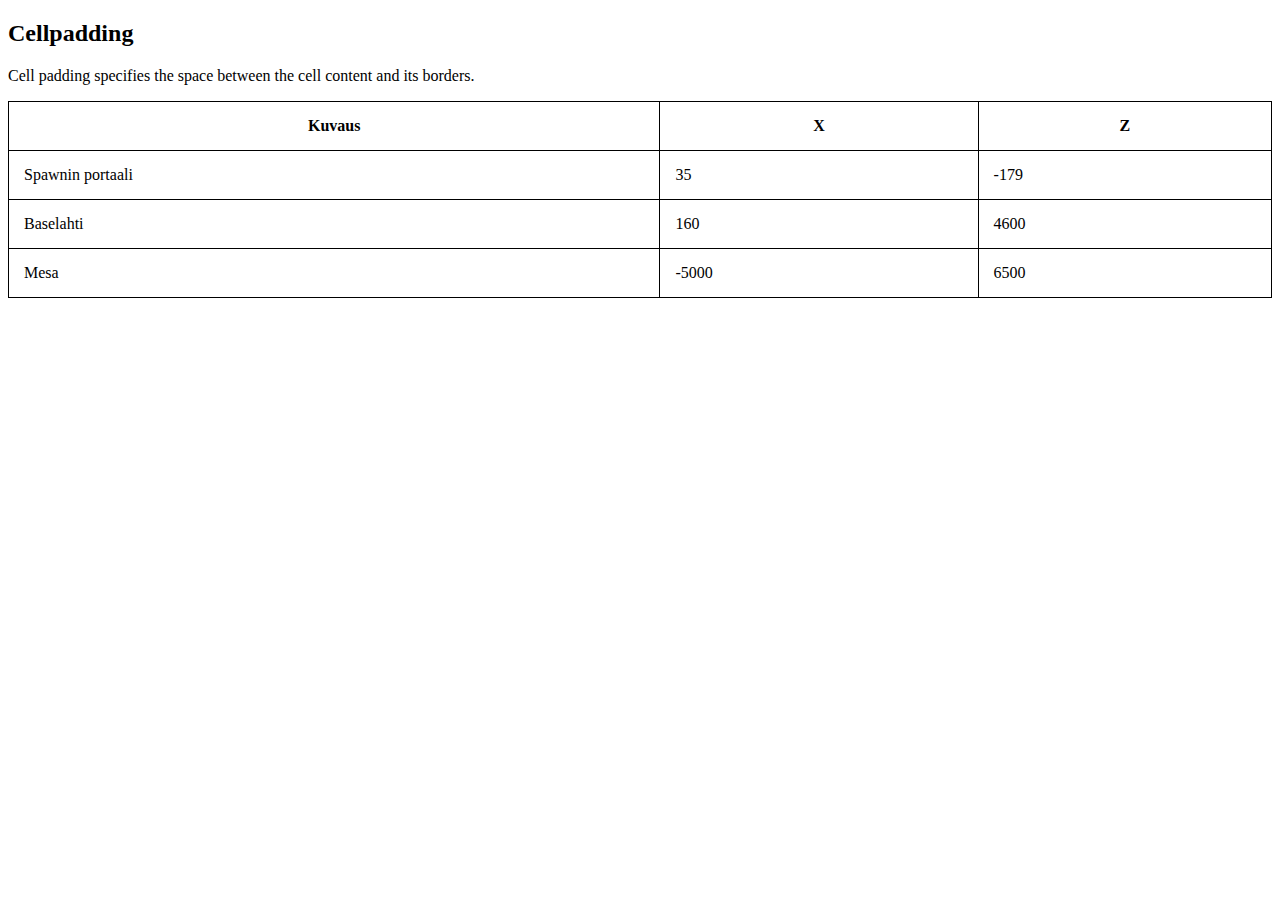
==== mine/index.html @ 124a974f "Create files" ====
<!DOCTYPE html>
<html>
<head>
<style>
table, th, td {
  border: 1px solid black;
  border-collapse: collapse;
}
th, td {
  padding: 15px;
}
</style>
</head>
<body>

<h2>Cellpadding</h2>
<p>Cell padding specifies the space between the cell content and its borders.</p>

<table style="width:100%">
  <tr>
    <th>Kuvaus</th>
    <th>X</th>
    <th>Z</th>
  </tr>

  <tr>
    <td>Spawnin portaali</td>
    <td>35</td>
    <td>-179</td>
  </tr>
  <tr>
    <td>Baselahti</td>
    <td>160</td>
    <td>4600</td>
  </tr>
  <tr>
    <td>Mesa</td>
    <td>-5000</td>
    <td>6500</td>
  </tr>

</table>

</body>
</html>
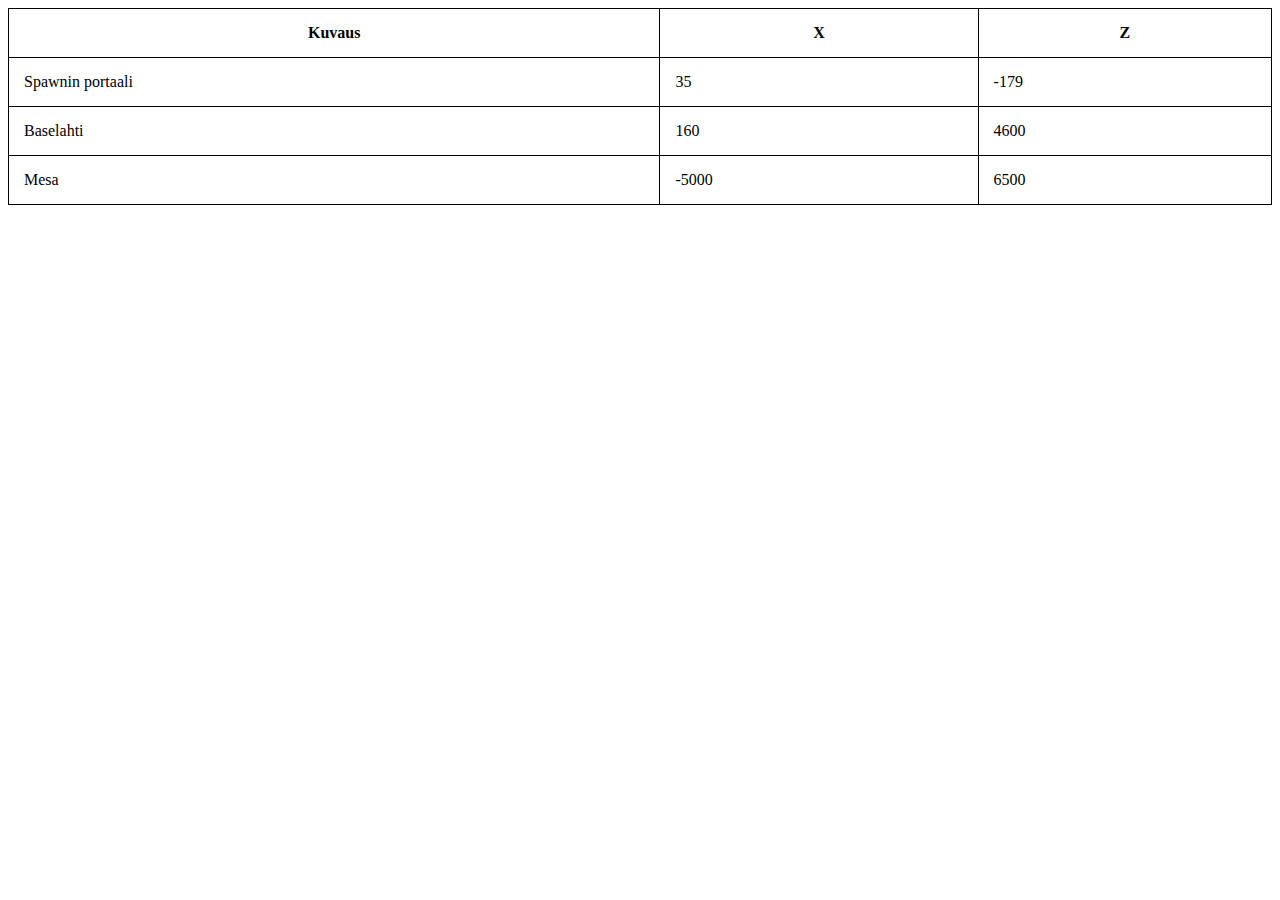
==== commit 14376865: "update" ====
--- a/mine/index.html
+++ b/mine/index.html
@@ -13,9 +13,6 @@
 </head>
 <body>
 
-<h2>Cellpadding</h2>
-<p>Cell padding specifies the space between the cell content and its borders.</p>
-
 <table style="width:100%">
   <tr>
     <th>Kuvaus</th>
@@ -24,7 +21,7 @@
   </tr>
 
   <tr>
-    <td>Spawnin portaali</td>
+    <td style="text-align:left">Spawnin portaali</td>
     <td>35</td>
     <td>-179</td>
   </tr>
